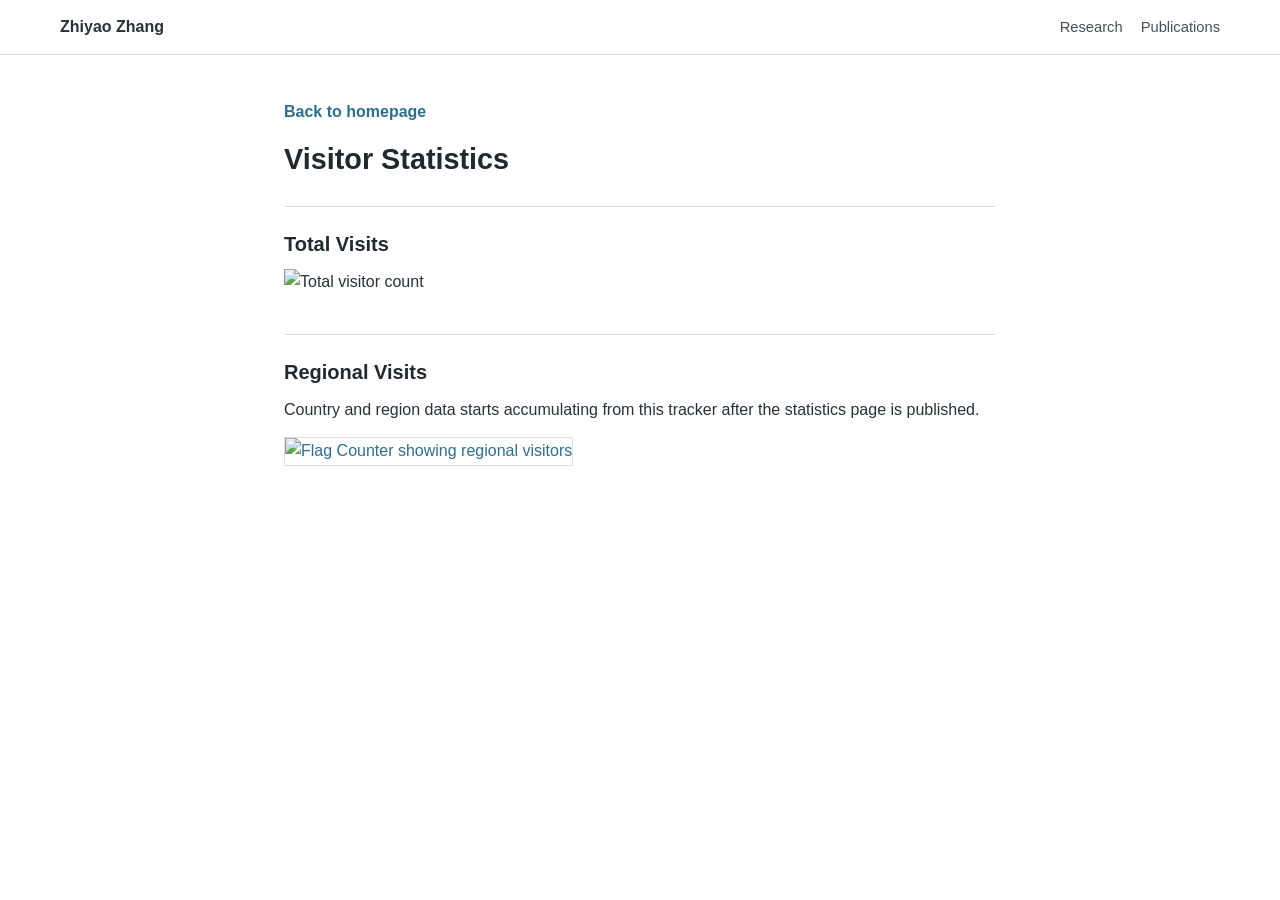
==== stats.html @ d0df2149 "Add visitor statistics page layout in stats.html This file contains the HTML structure for the visit" ====
<!doctype html>
<html lang="en">
  <head>
    <meta charset="utf-8">
    <meta name="viewport" content="width=device-width, initial-scale=1">
    <title>Visitor Statistics | Zhiyao Zhang</title>
    <link rel="icon" type="image/png" href="[data-uri]">
    <meta name="description" content="Visitor statistics for Zhiyao Zhang's academic homepage.">
    <link rel="stylesheet" href="styles.css?v=20260620">
  </head>
  <body>
    <header class="site-header">
      <a class="brand" href="index.html">Zhiyao Zhang</a>
      <nav aria-label="Primary navigation">
        <a href="index.html#research">Research</a>
        <a href="index.html#publications">Publications</a>
      </nav>
    </header>

    <main class="stats-page">
      <section class="stats-hero">
        <a class="stats-back" href="index.html">Back to homepage</a>
        <h1>Visitor Statistics</h1>
      </section>

      <section class="stats-panel" aria-labelledby="total-visits">
        <h2 id="total-visits">Total Visits</h2>
        <p class="stats-widget">
          <img src="https://api.visitorbadge.io/api/visitors?path=https%3A%2F%2Fzhiyao-osu.github.io%2F&amp;label=Visits&amp;labelColor=%23ffffff&amp;countColor=%23263238" alt="Total visitor count">
        </p>
      </section>

      <section class="stats-panel" aria-labelledby="regional-visits">
        <h2 id="regional-visits">Regional Visits</h2>
        <p class="stats-note">Country and region data starts accumulating from this tracker after the statistics page is published.</p>
        <a class="flag-counter" href="https://info.flagcounter.com/zhiyaoosu" aria-label="Open detailed regional visitor statistics">
          <img src="https://s01.flagcounter.com/count2/zhiyaoosu/bg_FFFFFF/txt_263238/border_DBE2E6/columns_2/maxflags_12/viewers_0/labels_1/pageviews_1/flags_0/percent_0/" alt="Flag Counter showing regional visitors">
        </a>
      </section>
    </main>
  </body>
</html>
---- styles.css ----
:root {
  --text: #263238;
  --muted: #64727a;
  --line: #dbe2e6;
  --link: #2c6f8f;
  --link-dark: #1f5068;
  --accent: #9a3412;
  --background: #ffffff;
  --surface: #f7f9fa;
  --max-width: 1160px;
}

* {
  box-sizing: border-box;
}

html {
  scroll-behavior: smooth;
}

body {
  margin: 0;
  color: var(--text);
  background: var(--background);
  font-family: -apple-system, BlinkMacSystemFont, "Segoe UI", Roboto, Helvetica, Arial, sans-serif;
  font-size: 16px;
  line-height: 1.65;
}

a {
  color: var(--link);
  text-decoration: none;
}

a:hover {
  color: var(--link-dark);
  text-decoration: underline;
}

.site-header {
  position: sticky;
  top: 0;
  z-index: 10;
  display: flex;
  align-items: center;
  justify-content: space-between;
  gap: 24px;
  width: 100%;
  padding: 14px max(24px, calc((100vw - var(--max-width)) / 2));
  border-bottom: 1px solid var(--line);
  background: rgba(255, 255, 255, 0.94);
  backdrop-filter: blur(10px);
}

.brand {
  color: var(--text);
  font-weight: 700;
}

nav {
  display: flex;
  flex-wrap: wrap;
  justify-content: flex-end;
  gap: 18px;
  font-size: 0.92rem;
}

nav a {
  color: #42515a;
}

.page {
  display: grid;
  grid-template-columns: 280px minmax(0, 1fr);
  gap: 52px;
  max-width: var(--max-width);
  margin: 0 auto;
  padding: 44px 24px 24px;
}

.profile {
  position: sticky;
  top: 84px;
  align-self: start;
}

.portrait {
  display: block;
  width: 190px;
  aspect-ratio: 1;
  object-fit: cover;
  border-radius: 50%;
  border: 1px solid var(--line);
}

.profile h1 {
  margin: 24px 0 6px;
  font-size: 1.62rem;
  line-height: 1.2;
}

.role,
.affiliation {
  margin: 0;
  color: var(--muted);
}

.profile-links {
  display: grid;
  gap: 8px;
  margin-top: 26px;
}

.profile-links a {
  width: fit-content;
  color: var(--link-dark);
  font-weight: 600;
}

.profile-links .email {
  width: fit-content;
  color: var(--text);
  font-weight: 400;
}

.content {
  min-width: 0;
}

.section {
  padding: 0 0 34px;
  margin-bottom: 28px;
  border-bottom: 1px solid var(--line);
}

#research {
  border-bottom: 0;
  margin-bottom: 10px;
}

.section h2 {
  margin: 0 0 16px;
  padding-bottom: 8px;
  border-bottom: 2px solid var(--line);
  color: #20292e;
  font-size: 1.55rem;
  line-height: 1.25;
}

.section h3 {
  margin: 0 0 8px;
  color: #20292e;
  font-size: 1.03rem;
  line-height: 1.35;
}

.section p {
  margin: 0 0 14px;
}

.note {
  color: var(--muted);
  font-size: 0.92rem;
}

.publication-list {
  margin: 18px 0 0;
  padding-left: 1.4rem;
}

.publication-list li {
  margin-bottom: 22px;
  padding-left: 4px;
}

.publication-list p {
  margin-bottom: 4px;
}

.venue {
  color: var(--muted);
  font-style: italic;
}

.site-footer {
  max-width: var(--max-width);
  margin: 0 auto;
  padding: 20px 24px 40px;
  color: var(--muted);
  font-size: 0.9rem;
}

.stats-link {
  margin: 10px 0 0;
}

.stats-link a {
  display: inline-flex;
  align-items: center;
  gap: 7px;
  color: var(--link-dark);
  font-weight: 600;
}

.stats-link img {
  width: 18px;
  height: 18px;
  border-radius: 4px;
}

.stats-page {
  max-width: 760px;
  margin: 0 auto;
  padding: 44px 24px 56px;
}

.stats-hero {
  margin-bottom: 30px;
}

.stats-back {
  display: inline-block;
  margin-bottom: 16px;
  font-weight: 600;
}

.stats-hero h1 {
  margin: 0;
  color: #20292e;
  font-size: 1.8rem;
  line-height: 1.2;
}

.stats-panel {
  padding: 24px 0;
  border-top: 1px solid var(--line);
}

.stats-panel h2 {
  margin: 0 0 12px;
  color: #20292e;
  font-size: 1.25rem;
  line-height: 1.3;
}

.stats-widget,
.stats-note {
  margin: 0 0 14px;
}

.stats-widget img {
  height: 22px;
}

.flag-counter img {
  max-width: 100%;
  height: auto;
  border: 1px solid var(--line);
}



@media (max-width: 820px) {
  .site-header {
    position: static;
    align-items: flex-start;
    flex-direction: column;
    gap: 10px;
  }

  nav {
    justify-content: flex-start;
    gap: 12px 16px;
  }

  .page {
    grid-template-columns: 1fr;
    gap: 32px;
    padding-top: 28px;
  }

  .profile {
    position: static;
    display: grid;
    grid-template-columns: 126px minmax(0, 1fr);
    gap: 0 22px;
    align-items: start;
  }

  .portrait {
    grid-row: span 5;
    width: 126px;
  }

  .profile h1 {
    margin-top: 2px;
  }

  .profile-links {
    grid-column: 1 / -1;
  }
}

@media (max-width: 520px) {
  body {
    font-size: 15px;
  }

  .site-header,
  .page,
  .site-footer {
    padding-left: 18px;
    padding-right: 18px;
  }

  .profile {
    display: block;
  }

  .portrait {
    width: 142px;
  }
}
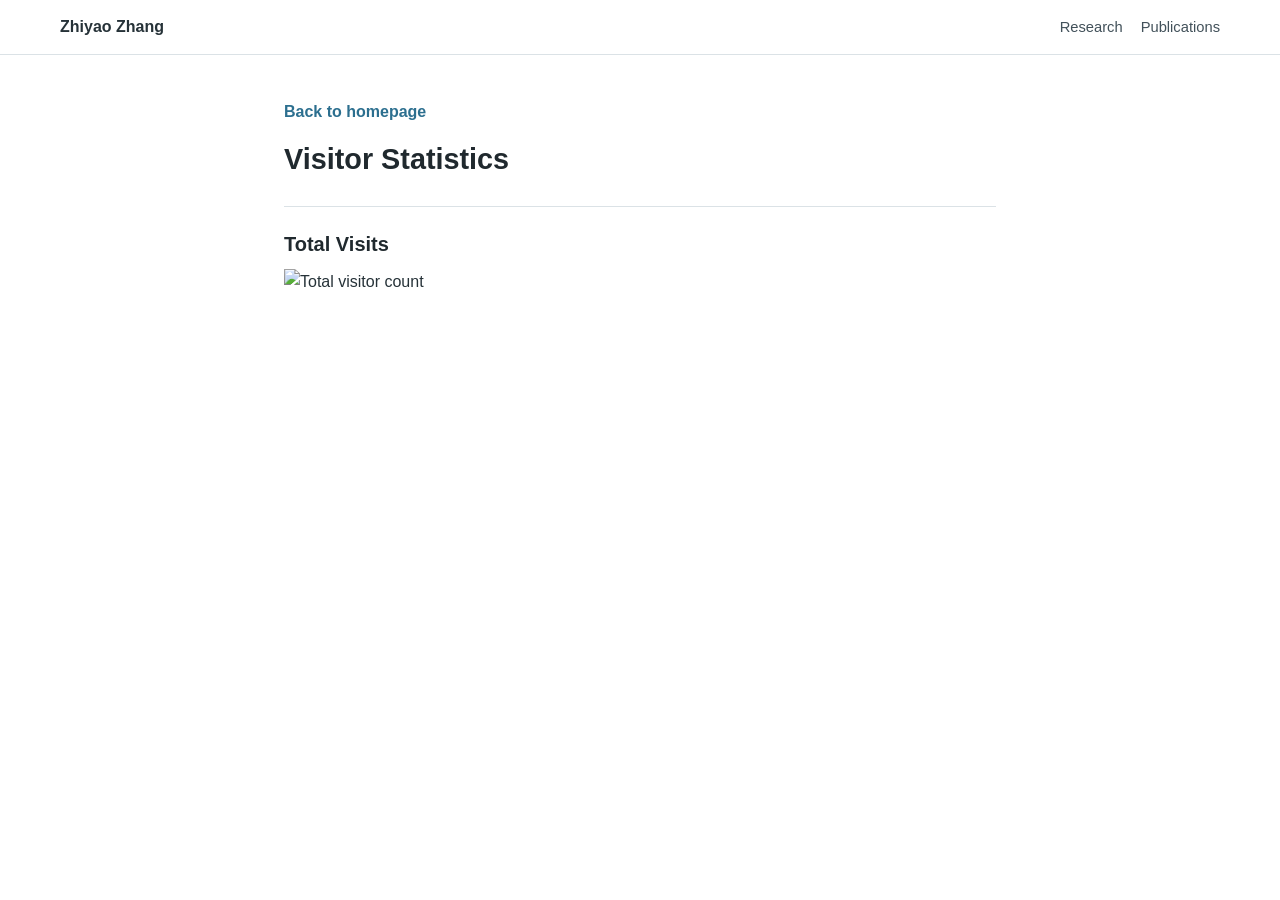
==== commit e22a20ce: "Remove commented-out regional visits section in stats.html" ====
--- a/stats.html
+++ b/stats.html
@@ -29,14 +29,14 @@
           <img src="https://api.visitorbadge.io/api/visitors?path=https%3A%2F%2Fzhiyao-osu.github.io%2F&amp;label=Visits&amp;labelColor=%23ffffff&amp;countColor=%23263238" alt="Total visitor count">
         </p>
       </section>
-
+<!-- 
       <section class="stats-panel" aria-labelledby="regional-visits">
         <h2 id="regional-visits">Regional Visits</h2>
         <p class="stats-note">Country and region data starts accumulating from this tracker after the statistics page is published.</p>
         <a class="flag-counter" href="https://info.flagcounter.com/zhiyaoosu" aria-label="Open detailed regional visitor statistics">
           <img src="https://s01.flagcounter.com/count2/zhiyaoosu/bg_FFFFFF/txt_263238/border_DBE2E6/columns_2/maxflags_12/viewers_0/labels_1/pageviews_1/flags_0/percent_0/" alt="Flag Counter showing regional visitors">
         </a>
-      </section>
+      </section> -->
     </main>
   </body>
 </html>
--- a/styles.css
+++ b/styles.css
@@ -191,20 +191,14 @@
 }
 
 .stats-link {
-  margin: 10px 0 0;
-}
-
-.stats-link a {
   display: inline-flex;
   align-items: center;
-  gap: 7px;
-  color: var(--link-dark);
-  font-weight: 600;
+  vertical-align: text-bottom;
 }
 
 .stats-link img {
-  width: 18px;
-  height: 18px;
+  width: 0.9rem;
+  height: 0.9rem;
   border-radius: 4px;
 }
 
